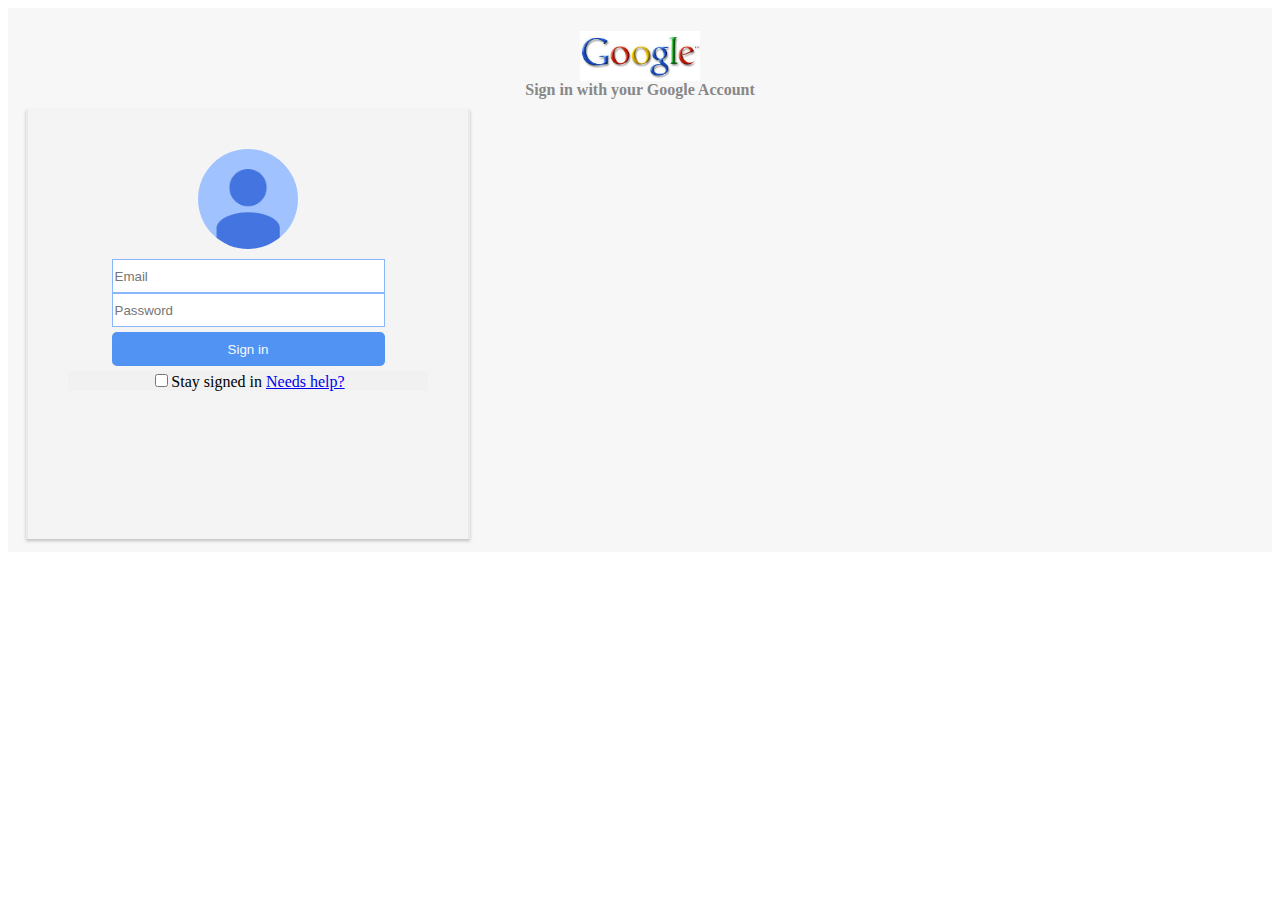
==== front-end-tutorial/web-design/clone/google/index.html @ 6d83aa43 "Web front end course : login page/google clone" ====
<html>
    <head>
        <title>Google</title>
        <link rel="stylesheet" href="style.css">
    </head> 
    <body>
        <form action="google" method="post">

            <div class="logocontainer">
                <img src="google.jpg" alt="google" class="logo"><br>
                <b>Sign in with your Google Account</b>
            </div>

            <div class="maincontainer">
                
                <div class="imgcontainer">
                    <img src="avatar.jpg" alt="avatar" class="avatar">
                </div>

                <div class="mailandid">
                    <label for="email"></label>
                    <input type="text" placeholder="Email" name="email" required>
                    <br>
                    <label for="psw"></label>
                    <input type="password" placeholder="Password" name="psw" required>
                </div>

                <button type="submit">Sign in</button>

                <div class="checkercontainer" style="background-color: #f1f1f1">
                    <span class="stayincontainer">
                        <input type="checkbox" name="sgninstay">Stay signed in
                    </span>
                    <a href="#">Needs help?</a>
                </div>
            </div>
        </form>
    </body> 
</html>
---- front-end-tutorial/web-design/clone/google/style.css ----
form{
    border: 3px solid #f7f7f7;
    background-color: #f7f7f7;
    text-align: center;
    padding: 10px 15px 10px 15px;
}

.logocontainer{
    color : #878787;
    size: 15px;
    margin: 10px 0 10px 0;
}

.imgcontainer{
    margin: 10px 0 10px 0;
}

img.logo{
    width: 120px;
    height: 50px;
}

img.avatar{
    width: 100px;
    height: 100px;
    border-radius: 50%;
}

.maincontainer{
    width: 360px;
    height: 360px;
    border-top: 0px solid #EAEAEA;
    border-right: 2px solid #EAEAEA;
    border-left: 2px solid #EAEAEA;
    box-shadow: 0px 2px 3px #C1C1C1;
    background-color: #F4F4F4;

    padding: 30px 40px 40px 40px;
}

.maincontainer.mailandid{
    margin: 10px 0 5px 0;
}

.maincontainer.checkercontainer{
    font-size: 8px;
}

input[type="text"], input[type="password"]{
    border: 1px solid #88B7FC;
    padding: 12px, 20px;
    margin-top: 0px;
    margin-bottom: 0px;
    display: inline-block;
    width: 273px;
    height: 34px;
    box-sizing: border-box;
}


button{
    border: 2px solid #5193F2;
    background-color: #5193F2;
    color: #F6FBFE;
    width: 273px;
    height: 34px;
    border-radius: 5px;
    cursor: pointer;

    margin: 5px 0 5px 0;
}

button:hover{
    opacity: 0.8;
}
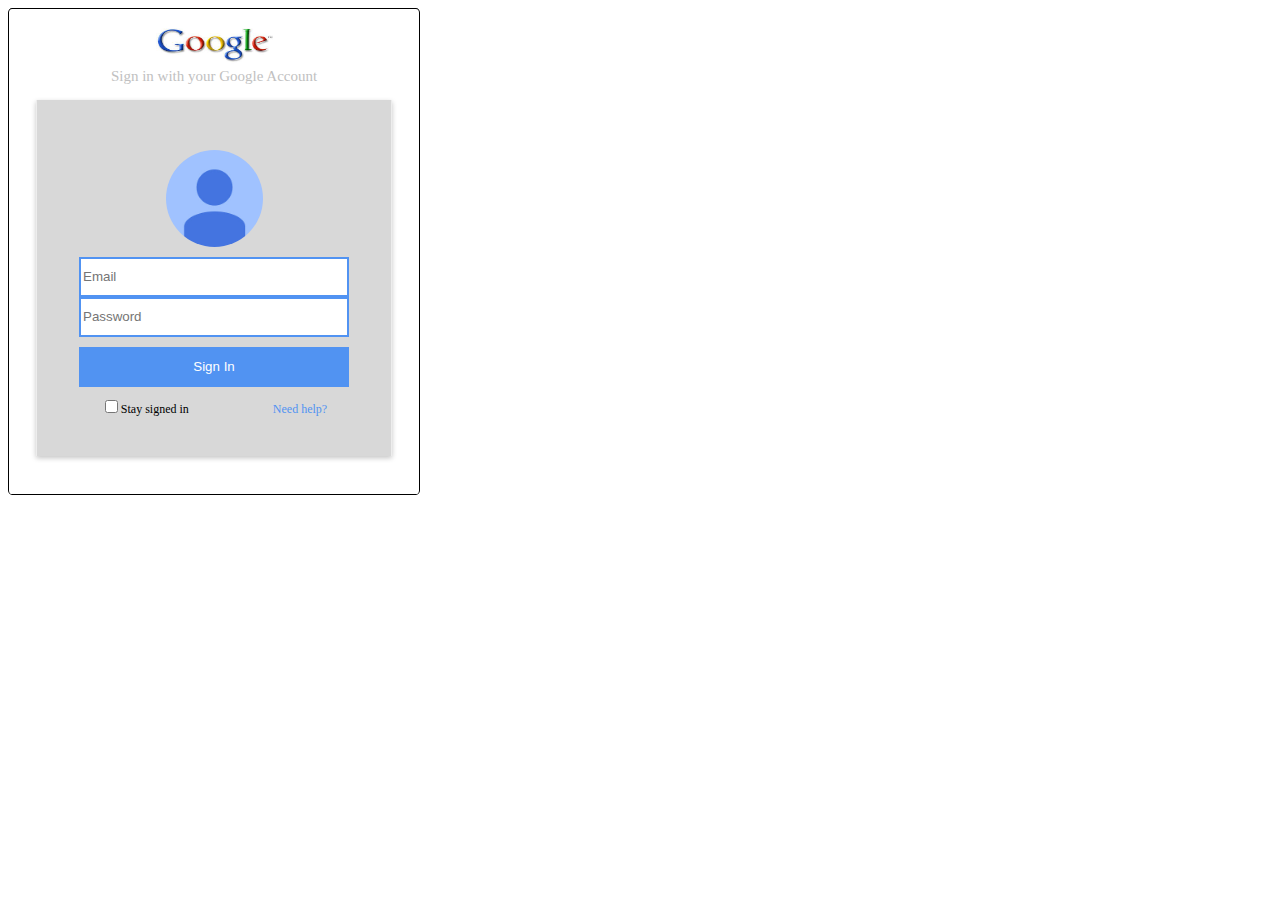
==== commit 0ce74ba6: "clone : google login page" ====
--- a/front-end-tutorial/web-design/clone/google/index.html
+++ b/front-end-tutorial/web-design/clone/google/index.html
@@ -1,39 +1,31 @@
+<!DOCTYPE html>
 <html>
     <head>
-        <title>Google</title>
+        <title>Google Login</title>
         <link rel="stylesheet" href="style.css">
-    </head> 
+    </head>
     <body>
-        <form action="google" method="post">
+        <form action="#" method="post">
+            <div class="logocon">
+                <img src="google.jpg" class="icon"><br>
+                Sign in with your Google Account
+            </div>
+            <div class="maincon">
+                <img src="avatar.jpg" class="avatar">
 
-            <div class="logocontainer">
-                <img src="google.jpg" alt="google" class="logo"><br>
-                <b>Sign in with your Google Account</b>
-            </div>
-
-            <div class="maincontainer">
-                
-                <div class="imgcontainer">
-                    <img src="avatar.jpg" alt="avatar" class="avatar">
+                <div class="idpwdcon">
+                    <input type="text" required placeholder="Email">
+                    <input type="password" required placeholder="Password">
                 </div>
 
-                <div class="mailandid">
-                    <label for="email"></label>
-                    <input type="text" placeholder="Email" name="email" required>
-                    <br>
-                    <label for="psw"></label>
-                    <input type="password" placeholder="Password" name="psw" required>
-                </div>
+                 <input type="submit" value="Sign In">
 
-                <button type="submit">Sign in</button>
-
-                <div class="checkercontainer" style="background-color: #f1f1f1">
-                    <span class="stayincontainer">
-                        <input type="checkbox" name="sgninstay">Stay signed in
-                    </span>
-                    <a href="#">Needs help?</a>
-                </div>
+                 <div class="nav">
+                    <span class="checkboxcon"><input type="checkbox">Stay signed in</span>
+                    <span>&nbsp &nbsp &nbsp &nbsp &nbsp &nbsp &nbsp &nbsp &nbsp &nbsp</span>
+                    <span class="refcon"><a href="#">Need help?</a></span>
+                 </div>
             </div>
         </form>
-    </body> 
+    </body>
 </html>--- a/front-end-tutorial/web-design/clone/google/style.css
+++ b/front-end-tutorial/web-design/clone/google/style.css
@@ -1,75 +1,87 @@
 form{
-    border: 3px solid #f7f7f7;
-    background-color: #f7f7f7;
-    text-align: center;
-    padding: 10px 15px 10px 15px;
+    width: 380px;
+    height: 485px;
+    border: 1px solid black ;
+    border-radius: 1%;
+    padding: 0 15px 0 15px;
 }
 
-.logocontainer{
-    color : #878787;
-    size: 15px;
-    margin: 10px 0 10px 0;
+.logocon{
+    margin: 15px 0 15px 0;
+    text-align: center;
+    font-size: 15px;
+    color: #C1C1C1;
 }
 
-.imgcontainer{
-    margin: 10px 0 10px 0;
+.icon{
+    width:117px;
+    height:40px;
 }
 
-img.logo{
-    width: 120px;
-    height: 50px;
+.maincon{
+    margin: auto;
+    width: 354px;
+    height: 356px;
+    background-color: #D8D8D8;
+    border-right: 1px solid #EDEDED;
+    border-left: 1px solid #EDEDED;
+    box-shadow:0 2px 5px #c5c5c5;
+    display: flex;
+    justify-content: center;
+    align-items: center;
+    flex-direction: column;
+    text-align: center;
 }
 
-img.avatar{
-    width: 100px;
-    height: 100px;
+.avatar{
+    width: 97px;
+    height: 97px;
     border-radius: 50%;
+    margin : 10px 0 10px 0;
+    display: block;
 }
 
-.maincontainer{
-    width: 360px;
-    height: 360px;
-    border-top: 0px solid #EAEAEA;
-    border-right: 2px solid #EAEAEA;
-    border-left: 2px solid #EAEAEA;
-    box-shadow: 0px 2px 3px #C1C1C1;
-    background-color: #F4F4F4;
-
-    padding: 30px 40px 40px 40px;
-}
-
-.maincontainer.mailandid{
-    margin: 10px 0 5px 0;
-}
-
-.maincontainer.checkercontainer{
-    font-size: 8px;
-}
-
-input[type="text"], input[type="password"]{
-    border: 1px solid #88B7FC;
+input[type="text"],input[type="password"]{
+    width: 270px;
+    height: 40px;
+    border: 2px solid #5193F2;
     padding: 12px, 20px;
-    margin-top: 0px;
-    margin-bottom: 0px;
     display: inline-block;
-    width: 273px;
-    height: 34px;
     box-sizing: border-box;
 }
 
+.checkboxcon{
+    font-size: 12px;
+    font: bolder;
+}
 
-button{
+input[type="submit"]{
+    width: 270px;
+    height: 40px;
+    color: white;
+    background-color: #5193F2;
     border: 2px solid #5193F2;
-    background-color: #5193F2;
-    color: #F6FBFE;
-    width: 273px;
-    height: 34px;
-    border-radius: 5px;
+    margin: 10px 0px 10px 0px;
     cursor: pointer;
-
-    margin: 5px 0 5px 0;
 }
 
 button:hover{
     opacity: 0.8;
 }
+
+.maincon.nav{
+    text-align: left;
+}
+
+a{
+    text-decoration: none;
+    cursor: pointer;
+    color : #5193F2;
+    font-size: 12px;
+}
+
+a:hover{
+    text-decoration: none;
+    cursor: pointer;
+    opacity: 0.8;
+}